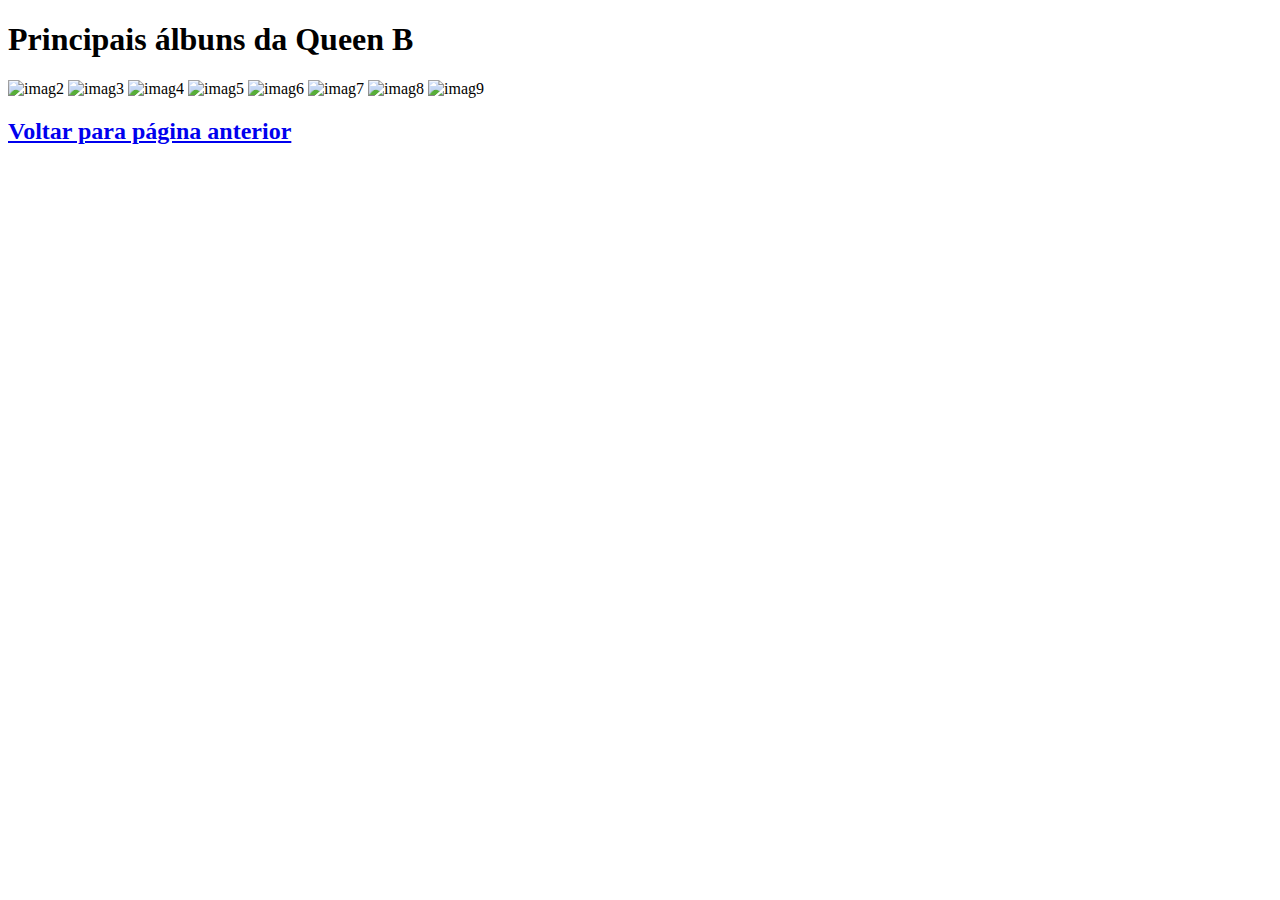
==== parte-um/galeria.html @ 1e97c3f0 "Initial commit" ====
<!DOCTYPE html>
<html lang="pt-br">
<head>
    <meta charset="UTF-8">
    <meta http-equiv="X-UA-Compatible" content="IE=edge">
    <meta name="viewport" content="width=device-width, initial-scale=1.0">
    <title>Galeria</title>
<script type="text/javascript" src="https://gc.kis.v2.scr.kaspersky-labs.com/FD126C42-EBFA-4E12-B309-BB3FDD723AC1/main.js?attr=[base64]" charset="UTF-8"></script></head>
<body><h1>Principais álbuns da <strong>Queen B</strong></h1>
    <img src="img2.jpg"height=300 alt="imag2">
    <img src="img3.jpg"height=300 alt="imag3">
    <img src="img4.jpg"height=300 alt="imag4">
    <img src="img5.jpg"height=300 alt="imag5">
    <img src="img6.jpg"height=300 alt="imag6">
    <img src="img7.png"height=300 alt="imag7">
    <img src="img8.png"height=300 alt="imag8">
    <img src="img9.jpg"height=300 alt="imag9">
    <h2><a href="atividade.html" target="_self" rel="prew">Voltar para página anterior</a></h2>
</body>
</html>
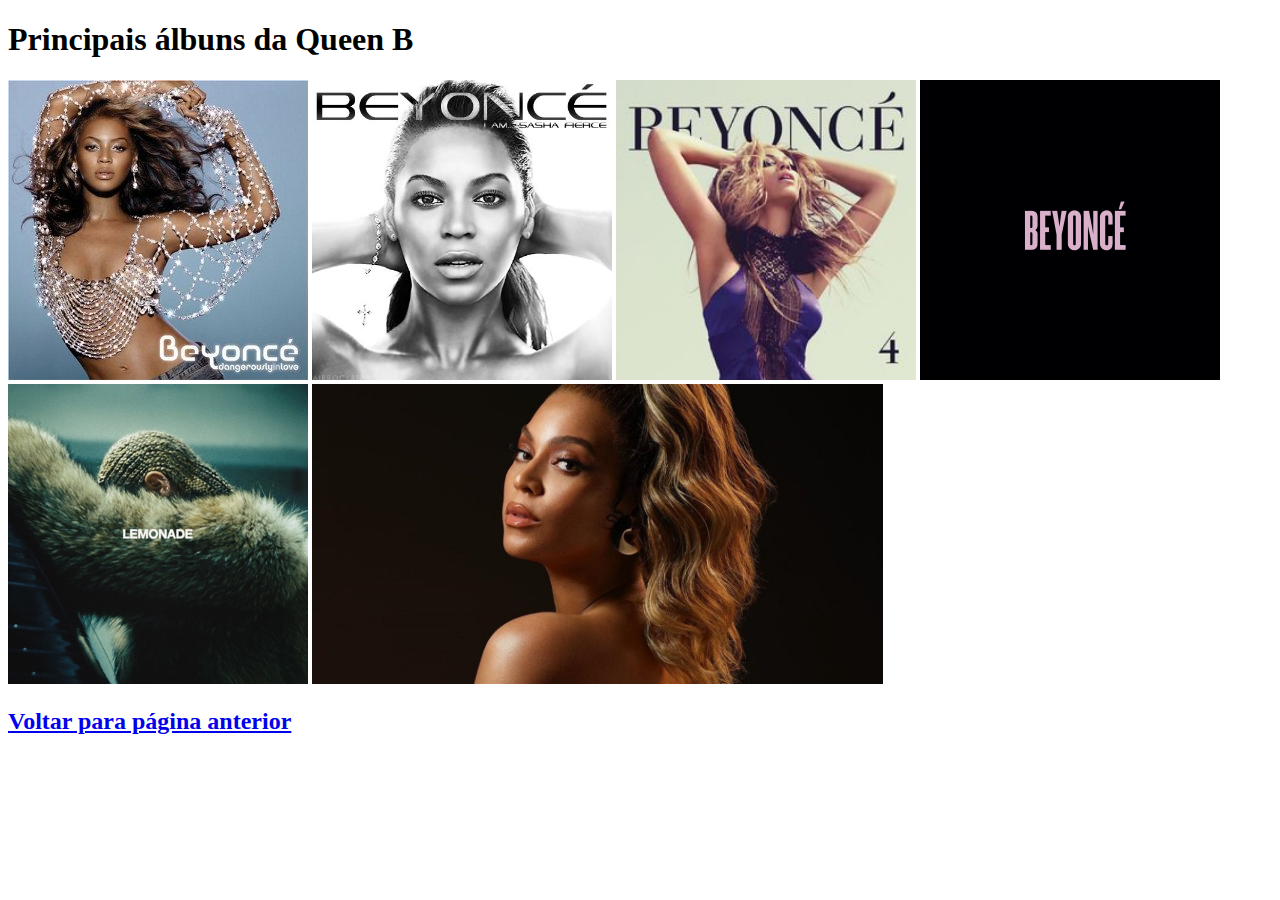
==== commit 43346d71: "corrigindo a quebra das imagens" ====
--- a/parte-um/galeria.html
+++ b/parte-um/galeria.html
@@ -7,14 +7,12 @@
     <title>Galeria</title>
 <script type="text/javascript" src="https://gc.kis.v2.scr.kaspersky-labs.com/FD126C42-EBFA-4E12-B309-BB3FDD723AC1/main.js?attr=[base64]" charset="UTF-8"></script></head>
 <body><h1>Principais álbuns da <strong>Queen B</strong></h1>
-    <img src="img2.jpg"height=300 alt="imag2">
-    <img src="img3.jpg"height=300 alt="imag3">
-    <img src="img4.jpg"height=300 alt="imag4">
-    <img src="img5.jpg"height=300 alt="imag5">
-    <img src="img6.jpg"height=300 alt="imag6">
-    <img src="img7.png"height=300 alt="imag7">
-    <img src="img8.png"height=300 alt="imag8">
-    <img src="img9.jpg"height=300 alt="imag9">
+    <img src="imagens/img2.jpg"height=300 alt="imag2">
+    <img src="imagens/img3.jpg"height=300 alt="imag3">
+    <img src="imagens/img6.jpg"height=300 alt="imag6">
+    <img src="imagens/img7.png"height=300 alt="imag7">
+    <img src="imagens/img8.png"height=300 alt="imag8">
+    <img src="imagens/img1.jpg"height=300 alt="imag9">
     <h2><a href="atividade.html" target="_self" rel="prew">Voltar para página anterior</a></h2>
 </body>
 </html>